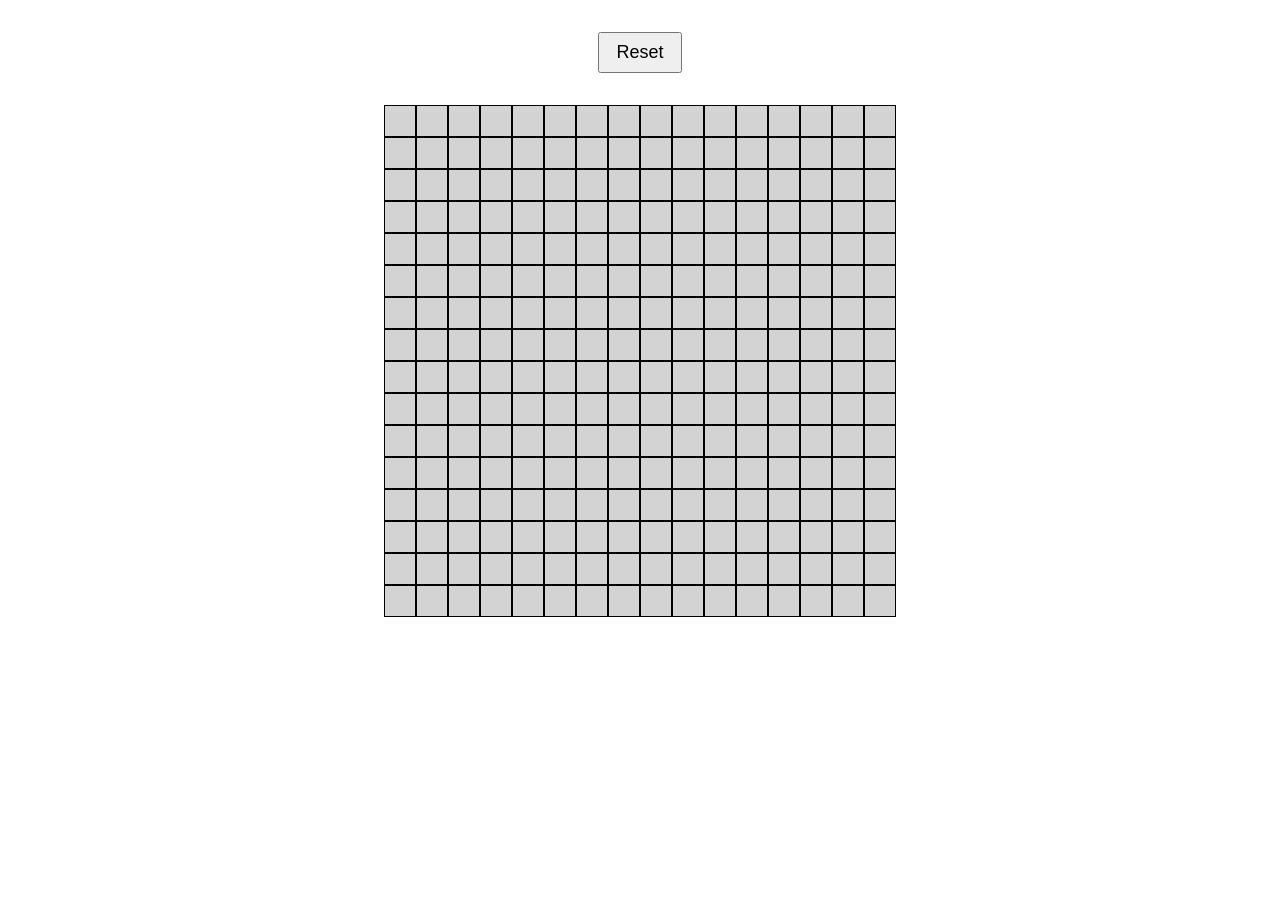
==== foundations/etch_a_sketch/index.html @ 18614c6c "Add grid  for sketch. This adds a 16 x 16 grid  to draw things and a  reset button to clear the grid" ====
<!doctype html>
<head>
	<meta charset="UTF-8" />
	<meta />
	<title>Etch a sketch</title>
	<script src="script.js" defer></script>
	<link rel="stylesheet" href="style.css"></link>
</head>
<html>
	<body>
		<button id="reset-btn">Reset</button>
		<div id="content-area">
		</div>
	</body>
</html>
---- foundations/etch_a_sketch/style.css ----
* {
  margin: 0;
  padding: 0;
  box-sizing: border-box;
}

body {
  display: flex;
  flex-direction: column;
  align-items: center;
}

#content-area {
  display: flex;
  flex-direction: column;
  align-items: center;
}

.row {
  display: flex;
}

.pixel {
  width: 32px;
  height: 32px;
  background-color: lightgray;
  border: 1px solid black;
}

.pixel:hover {
  background-color: black;
}

.pixel-selected {
  background-color: black;
}

#reset-btn {
  padding: 0.5rem 1rem;
  margin: 2rem;
  font-size: large;
}
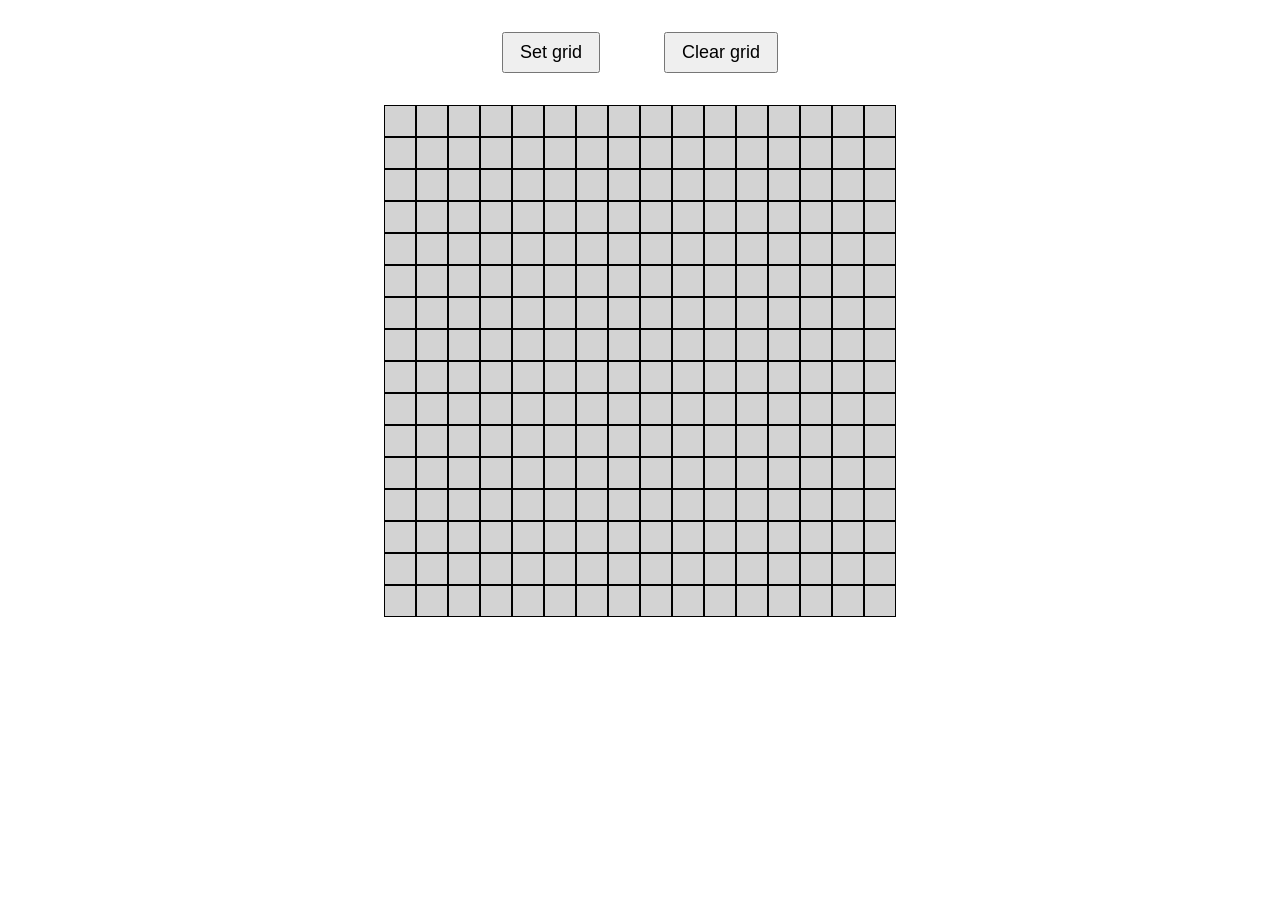
==== commit dc9aba9e: "Add button to set number of pixels. The max grid size stays the same only the number of pixels insid" ====
--- a/foundations/etch_a_sketch/index.html
+++ b/foundations/etch_a_sketch/index.html
@@ -8,7 +8,10 @@
 </head>
 <html>
 	<body>
-		<button id="reset-btn">Reset</button>
+		<div class="btn-container">
+			<button id="btn-set">Set grid</button>
+			<button id="btn-reset">Clear grid</button>
+		</div>
 		<div id="content-area">
 		</div>
 	</body>
--- a/foundations/etch_a_sketch/style.css
+++ b/foundations/etch_a_sketch/style.css
@@ -14,6 +14,7 @@
   display: flex;
   flex-direction: column;
   align-items: center;
+  width: 512px;
 }
 
 .row {
@@ -21,8 +22,6 @@
 }
 
 .pixel {
-  width: 32px;
-  height: 32px;
   background-color: lightgray;
   border: 1px solid black;
 }
@@ -35,7 +34,13 @@
   background-color: black;
 }
 
-#reset-btn {
+.btn-container {
+  display: flex;
+  justify-content: space-evenly;
+}
+
+#btn-reset,
+#btn-set {
   padding: 0.5rem 1rem;
   margin: 2rem;
   font-size: large;
